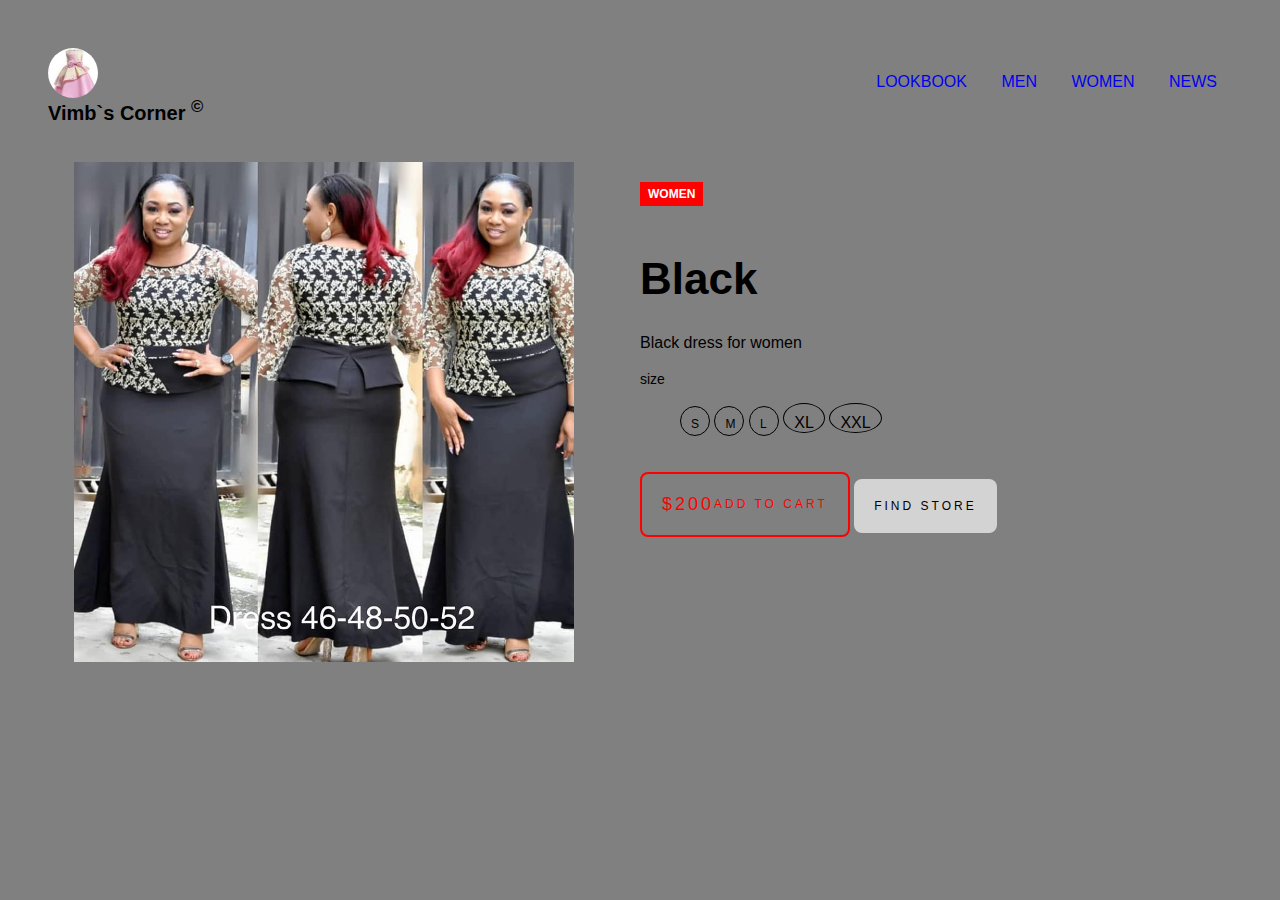
==== black.html @ af1bba20 "first commit" ====
<!doctype html>
<html>
<head>
<meta charset="utf-8">
<title>Black dress</title>
<link rel="stylesheet" href="jacket.css">
</head>
<body>
<section id="header">
<div class="logo">
	<div class="pic">
		<img src="./img/logo.jpg">
	</div>
Vimb`s Corner <sup>&copy</sup>
</div>
<div class="menu">
<ul>
<a href="lookbook.html">
<li>lookbook</li>
</a>
<a href="men.html">
<li>Men</li>
</a>
<a href="women.html">
<li>Women</li>
</a>
<a href="news.html">
<li>News</li>
</a>
</ul>
</div>
</section>
<section id="content-area">
<div class="model">
<img src="./img/3.jpg">
</div>
<div class="info">
<h5>Women</h5>
<h1>Black</h1>
<p> Black dress for women</P>
<div class="sizes">
<div class="title">
size
</div>
<ul class="sizes">
<li class="circle">S </li>
<li class="circle">M</li>
<li class="circle">L</li>
<li class="semi-circle">XL</li>
<li class="semi-circle">XXL</li>
</ul>
</div>
<div class="action-btns">
<a class="red-hollow-btn">
<span class="large-txt">
$200
</span>
add to cart
</a>
<a class="lightgrey-btn">
find store
</a>
</div>
</section>
---- jacket.css ----
*{
	 box-sizing: border-box;
 }
 body{
	 font-family:sans-serif;
	 background-color: grey;

 }
 .pic img {
 	border-radius: 200px;
 }
#header{
padding:40px;
 
 line-height: 15px;
}
  .logo{
  font-family: sans-serif;
  font-weight:700;
  font-size: 20px;
  display: inline-block;
  border-radius: 5px;
 }
 .menu{ display: inline-block;
 float: right;}
	 .menu a{
	font-size:16px;
	 font-weight:300;
	 text-decoration:none;

	 }
	 .menu a li{
	padding:10px 15px;
	 display: inline-block;
	 text-transform: uppercase;
	 text-decoration:none; 
	 
	 }
	 .menu a:hover{
		 color:red;
		 
 }
 #content-area{}
	 .model{
		 float:left;   
		 display: inline-block;
		width:50%;
		text-align:center;
	 }
	 img{
		 max-width:500px; }
	 .info{
		 float:left;
		 display:inline-block;
		 width:50%;
	 }
	 h5{
		 display:inline-block;
		 background:red;
		 text-transform: uppercase;
		 font-size:12px;
		 font-weight:700;
		 padding:5px 8px;
		 color:#fff; 
	 }
	 h1{
		 font-size:44px;
		 font-weight:700;
		 color:#000;
		 line-height:1.3;
		 margin:24px 0;
	 }
	 p{
		 font-weight:100;
		 line-height:1.5;
	 }
	 .title{
		 font-size:14px;
		 font-weight:500;
	 }
	 .sizes li{
		 display:inline-block;
		 border-radius:50%;
		 border:1px solid #000;
		 padding: 10px;
	 }
	 .circle{
		 font-size:12px;
		 height:30px;
		 width: 30px;
		 border-radius:50%;
	 }
	 .semi-circle{
		 height:30px;
		 padding: 10px 20px;
		 border-radius:30px;
	 }
	 
	 .pic img {
		height: 50px;
		width: 50px;

	 }		
	 .red-hollow-btn{
		display: inline-block;
		border: 2px solid red;
			padding: 20px;
			color: red;
			display: inline-flex;
			align-items: center;
			justify-content: center;
			margin-top: 20px;
			text-transform: uppercase;
			font-size: 12px;
			letter-spacing: 3px;
			border-radius: 8px;

		 }
		.large-txt{
			font-size: 18px;

		}
		.lightgrey-btn{
			display: inline-block;
			background: lightgrey;
			padding: 20px;
			color: black;
			display: inline-flex;
			align-items: center;
			justify-content: center;
			margin-top: 20px;
			text-transform: uppercase;
			font-size: 12px;
			letter-spacing: 3px;
			border-radius: 8px; 
			top:-5px;
			 min-width: 100px; 

		}
		footer {
	width:960px;
	margin: 15px auto 0px auto;
	height:40px;
	clear: both;
}
	footer{
	padding:20px;
	margin-top: 20px;
	color:#ffffffff;
	text-align: center;
}
footer .hightlight{
	color: gray;
	font-weight: bold;
}
	 }
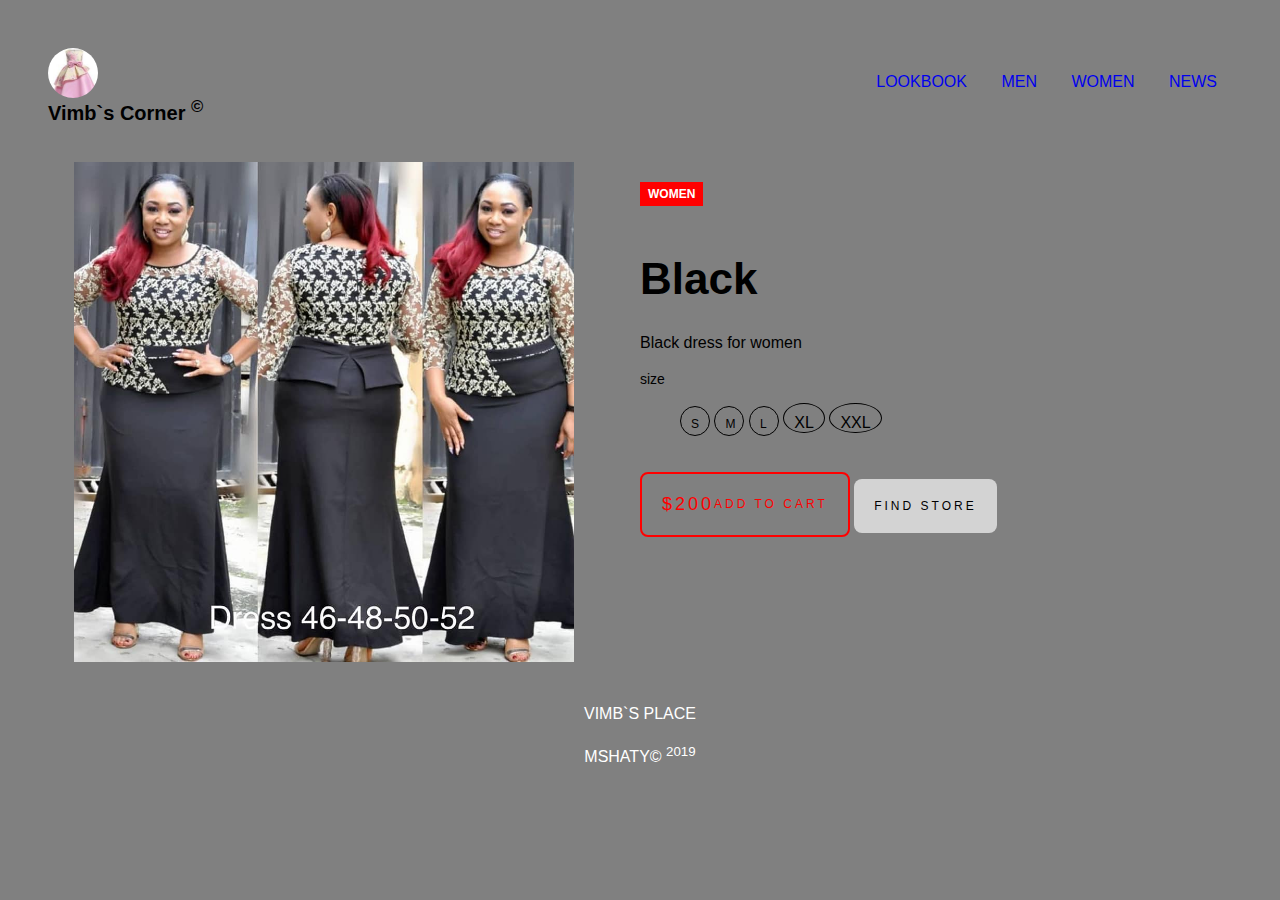
==== commit a0f7e81d: "first commit" ====
--- a/black.html
+++ b/black.html
@@ -21,7 +21,7 @@
 <a href="men.html">
 <li>Men</li>
 </a>
-<a href="women.html">
+<a href="index.html">
 <li>Women</li>
 </a>
 <a href="news.html">
@@ -61,4 +61,9 @@
 find store
 </a>
 </div>
-</section>+</section>
+</body>
+<footer>
+		<p><spam class="highlight">VIMB`S PLACE</p>
+	     <p>MSHATY&copy; <sup>2019</sup></p> 
+	</footer>